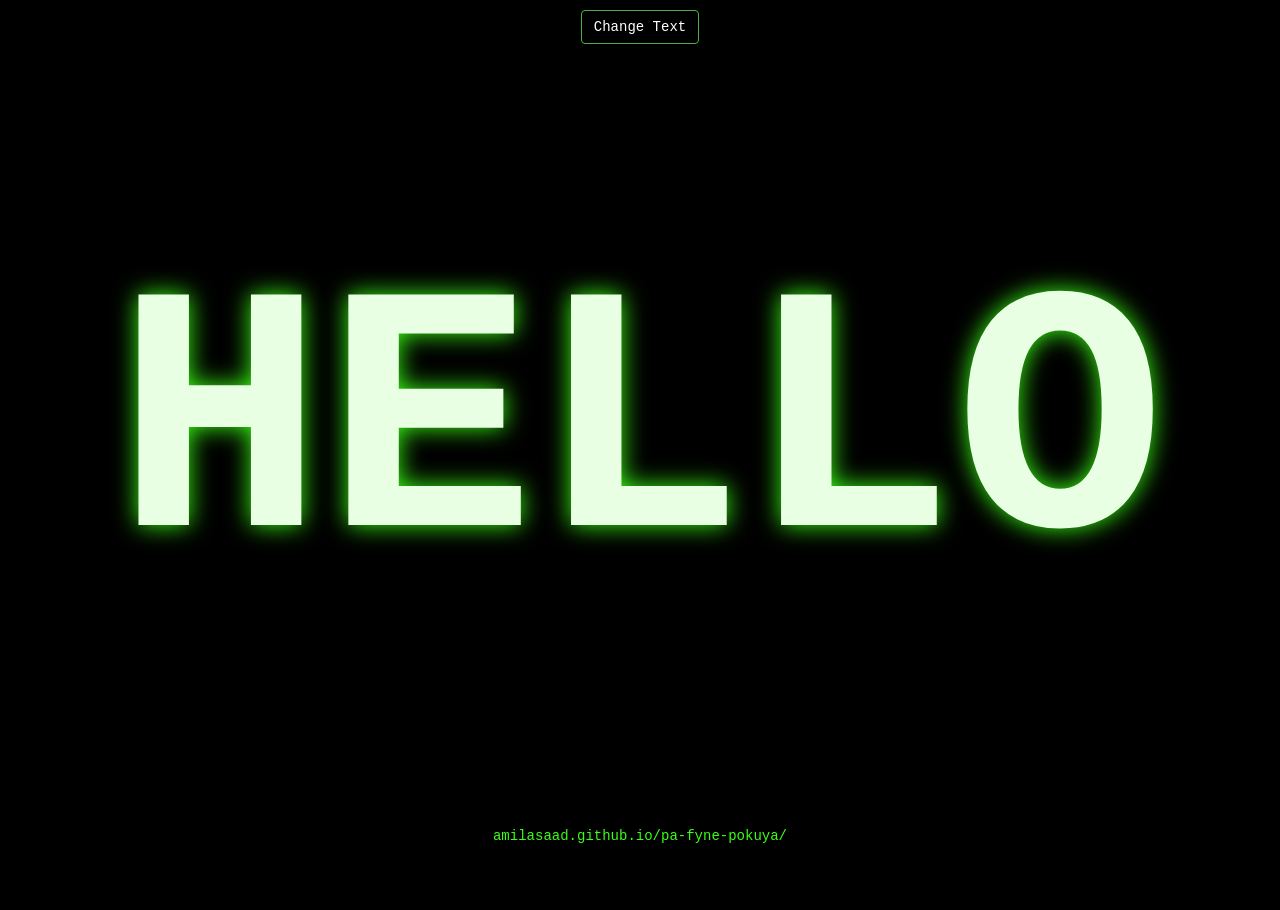
==== docs/index.html @ 4f036fe1 "Change footer link of the website" ====
<!DOCTYPE html>
<html>

<head>
    <title>Pa-fyne-poKuya</title>
    <meta charset="utf-8">
    <meta name="viewport" content="width=device-width, initial-scale=1">
    <link rel="stylesheet" href="https://maxcdn.bootstrapcdn.com/bootstrap/3.4.1/css/bootstrap.min.css">
    <script src="https://ajax.googleapis.com/ajax/libs/jquery/3.6.0/jquery.min.js"></script>
    <script src="https://maxcdn.bootstrapcdn.com/bootstrap/3.4.1/js/bootstrap.min.js"></script>
    <link rel="stylesheet" href="css/index.css">
</head>

<body>
    <script>
        alert("Instruction : \n\n\t1. Click 'Change text' to change the display text\n\t2. After changing double tap/click the screen to use fullscreen")
        function _displayText() {
            var data = document.getElementById("input-text")
            if (!!data && data.value.length < 9) {
                let value = document.getElementById('display-text').className = 'is-not-animatede-text'
                document.getElementById("display-text").innerHTML =`<nobr>&nbsp;${data.value}&nbsp;</nobr>`
            } else if(!!data) {
                let value = document.getElementById('display-text').className = 'animated-text'
                document.getElementById("display-text").innerHTML =`<nobr>&nbsp;${data.value}&nbsp;</nobr>`
            }
        }
        function getFullscreenElement() {
            return document.fullscreenElement
                || document.webkitFullscreenElement
                || document.mozFullscreenElement
                || document.msFullscreenElement;
        }

        function toggleFullscreen() {
            if (getFullscreenElement()) {
                document.exitFullscreen();
            } else {
                document.documentElement.requestFullscreen().catch(console.log);
            }
        }
        document.addEventListener('dblclick', () => {
            toggleFullscreen();
        });
    </script>
    <div class="modal-center">
        <!-- modal button -->
        <button type="button" class="btn btn-success btn-local-style" data-toggle="modal" data-target="#myModal">
            Change Text
        </button>
    </div>

    <!-- Modal -->
    <div class="modal fade" id="myModal" role="dialog">
        <div class="modal-dialog">

            <div class="modal-content">
                <div class="modal-header">
                    <button type="button" class="close" data-dismiss="modal">&times;</button>
                    <h4 class="modal-title">Search</h4>
                </div>
                <div class="modal-body">
                    <input id="input-text" type="text" class="text-field" placeholder="Enter a text here  . . .">
                </div>
                <div class="modal-footer">
                    <button type="button" class="btn btn-default" data-dismiss="modal"
                        onclick="_displayText()">Save</button>
                </div>
            </div>

        </div>
    </div>
    <div class="container">
        <p>
            <span class="is-not-animated-text" id="display-text"><nobr>&nbsp;HELLO&nbsp;</nobr></span>
        </p>
    </div>
    <div class="footer">
        <h6 class="text-size">amilasaad.github.io/pa-fyne-pokuya/</h6>
    </div>
</body>

</html>
---- docs/css/index.css ----
body {
    background-color: black;
    font-family: monospace;
    overflow: hidden;
    height: 100vh;
}

p {
    color: #e8ffe3;
    font-weight: bold;
    font-size: 25em;
    text-align: center;
    text-shadow: 0 0 25px #39FF14;
}

h6 {
    color: #39FF14;
    text-align: center;
}

.container {
    display: flex;
    justify-content: center;
    align-items: center;
    height: 85vh;
}

.width-size {
    display: flex;
    justify-content: center;
    width: 100vw;
}

.text-field {
    padding: 5px;
    height: 30px;
    width: 100%;
    border-radius: 10px;
    border: none;
    margin-bottom: 20px;
}

.inner-modal-content {
    margin-top: 5%;
    width: 80vw;
    display: inline-block;
}

.text-size {
    font-size: 1em;
}

.modal-center {
    margin: 10px;
    display: flex;
    align-items: center;
    justify-content: center;
}

.btn-local-style {
    background-color: transparent;
    border: 0 0 1px #39FF14;
}

label {
    display: block;
    background-color: #39FF14;
}

/* Loop text */

.animated-text {
    display: inline-block;
    /* Apply animation to this element */
    -webkit-animation: scrolling-left 20s linear infinite;
    animation: scrolling-left 20s linear infinite;
}

/* scrolling-left is continuous/repeatly text */
@keyframes scrolling-left {
    0% {
        transform: translateX(100%);
        -webkit-transform: translateX(100%);
    }

    100% {
        transform: translateX(-100%);
        -webkit-transform: translateX(-100%);
    }
}

@-webkit-keyframes scrolling-left {
    0% {
        -webkit-transform: translateX(100%);
    }

    100% {
        -webkit-transform: translateX(-100%);
    }
}
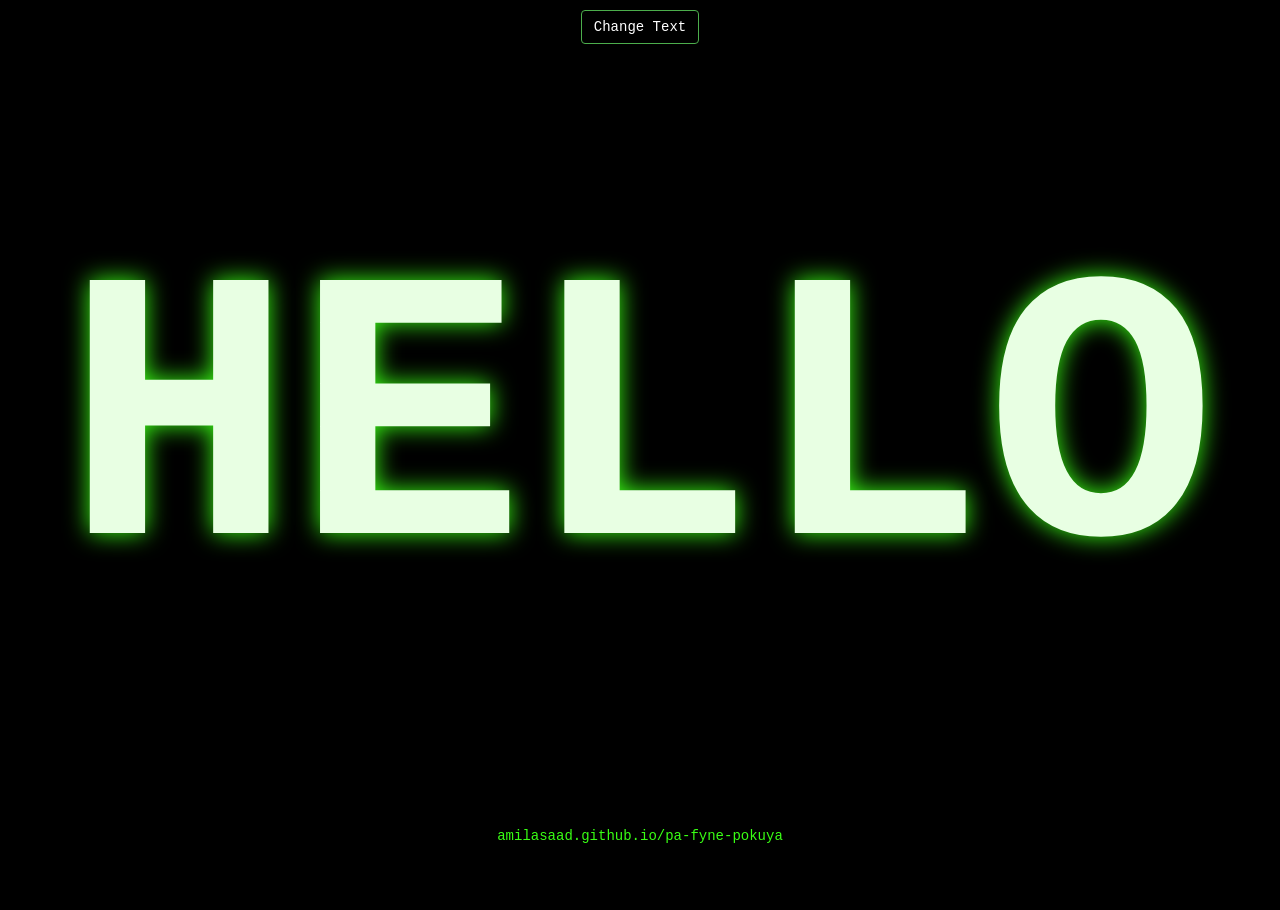
==== commit efc2303e: "Responsive display text and added third instruction" ====
--- a/docs/index.html
+++ b/docs/index.html
@@ -13,15 +13,15 @@
 
 <body>
     <script>
-        alert("Instruction : \n\n\t1. Click 'Change text' to change the display text\n\t2. After changing double tap/click the screen to use fullscreen")
+        alert("Instruction : \n\n\t1. Click 'Change text' to change the display text\n\t2. After changing double tap/click the screen to use fullscreen\n\t3.Please landscape your phone orientation")
         function _displayText() {
             var data = document.getElementById("input-text")
             if (!!data && data.value.length < 9) {
                 let value = document.getElementById('display-text').className = 'is-not-animatede-text'
-                document.getElementById("display-text").innerHTML =`<nobr>&nbsp;${data.value}&nbsp;</nobr>`
-            } else if(!!data) {
+                document.getElementById("display-text").innerHTML = `<nobr>&nbsp;${data.value}&nbsp;</nobr>`
+            } else if (!!data) {
                 let value = document.getElementById('display-text').className = 'animated-text'
-                document.getElementById("display-text").innerHTML =`<nobr>&nbsp;${data.value}&nbsp;</nobr>`
+                document.getElementById("display-text").innerHTML = `<nobr>&nbsp;${data.value}&nbsp;</nobr>`
             }
         }
         function getFullscreenElement() {
@@ -71,11 +71,13 @@
     </div>
     <div class="container">
         <p>
-            <span class="is-not-animated-text" id="display-text"><nobr>&nbsp;HELLO&nbsp;</nobr></span>
+            <span class="is-not-animated-text" id="display-text">
+                <nobr>&nbsp;HELLO&nbsp;</nobr>
+            </span>
         </p>
     </div>
     <div class="footer">
-        <h6 class="text-size">amilasaad.github.io/pa-fyne-pokuya/</h6>
+        <h6 class="text-size">amilasaad.github.io/pa-fyne-pokuya</h6>
     </div>
 </body>
 
--- a/docs/css/index.css
+++ b/docs/css/index.css
@@ -8,7 +8,7 @@
 p {
     color: #e8ffe3;
     font-weight: bold;
-    font-size: 25em;
+    font-size: 30vw;
     text-align: center;
     text-shadow: 0 0 25px #39FF14;
 }
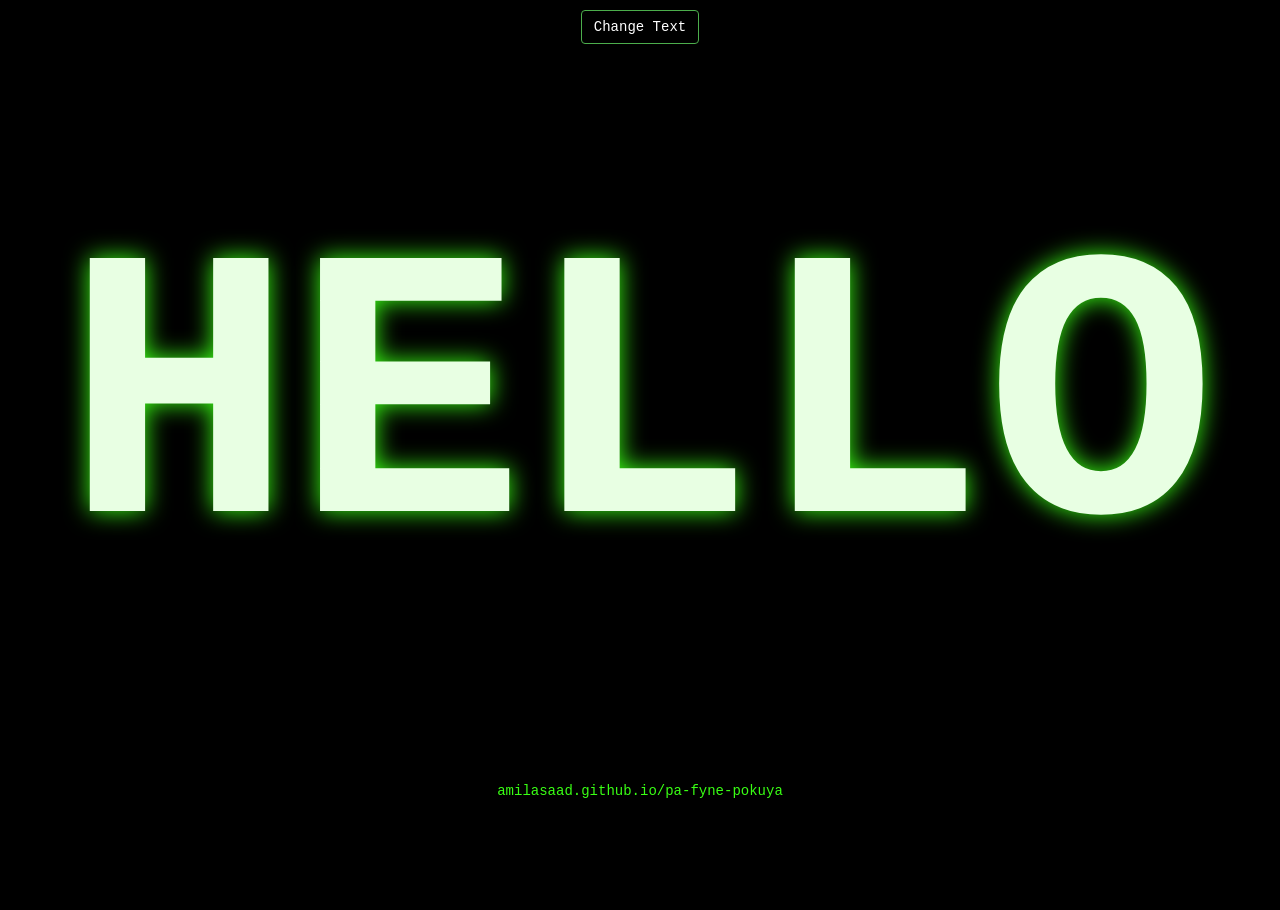
==== commit fbd08695: "Adjusted validation size of display text" ====
--- a/docs/index.html
+++ b/docs/index.html
@@ -13,10 +13,10 @@
 
 <body>
     <script>
-        alert("Instruction : \n\n\t1. Click 'Change text' to change the display text\n\t2. After changing double tap/click the screen to use fullscreen\n\t3.Please landscape your phone orientation")
+        alert("Instruction : \n\n\t1. Click 'Change text' to change the display text\n\t2. After changing double tap/click the screen to use fullscreen\n\t3. Please landscape your phone orientation")
         function _displayText() {
             var data = document.getElementById("input-text")
-            if (!!data && data.value.length < 9) {
+            if (!!data && data.value.length < 8) {
                 let value = document.getElementById('display-text').className = 'is-not-animatede-text'
                 document.getElementById("display-text").innerHTML = `<nobr>&nbsp;${data.value}&nbsp;</nobr>`
             } else if (!!data) {
--- a/docs/css/index.css
+++ b/docs/css/index.css
@@ -22,7 +22,7 @@
     display: flex;
     justify-content: center;
     align-items: center;
-    height: 85vh;
+    height: 80vh;
 }
 
 .width-size {
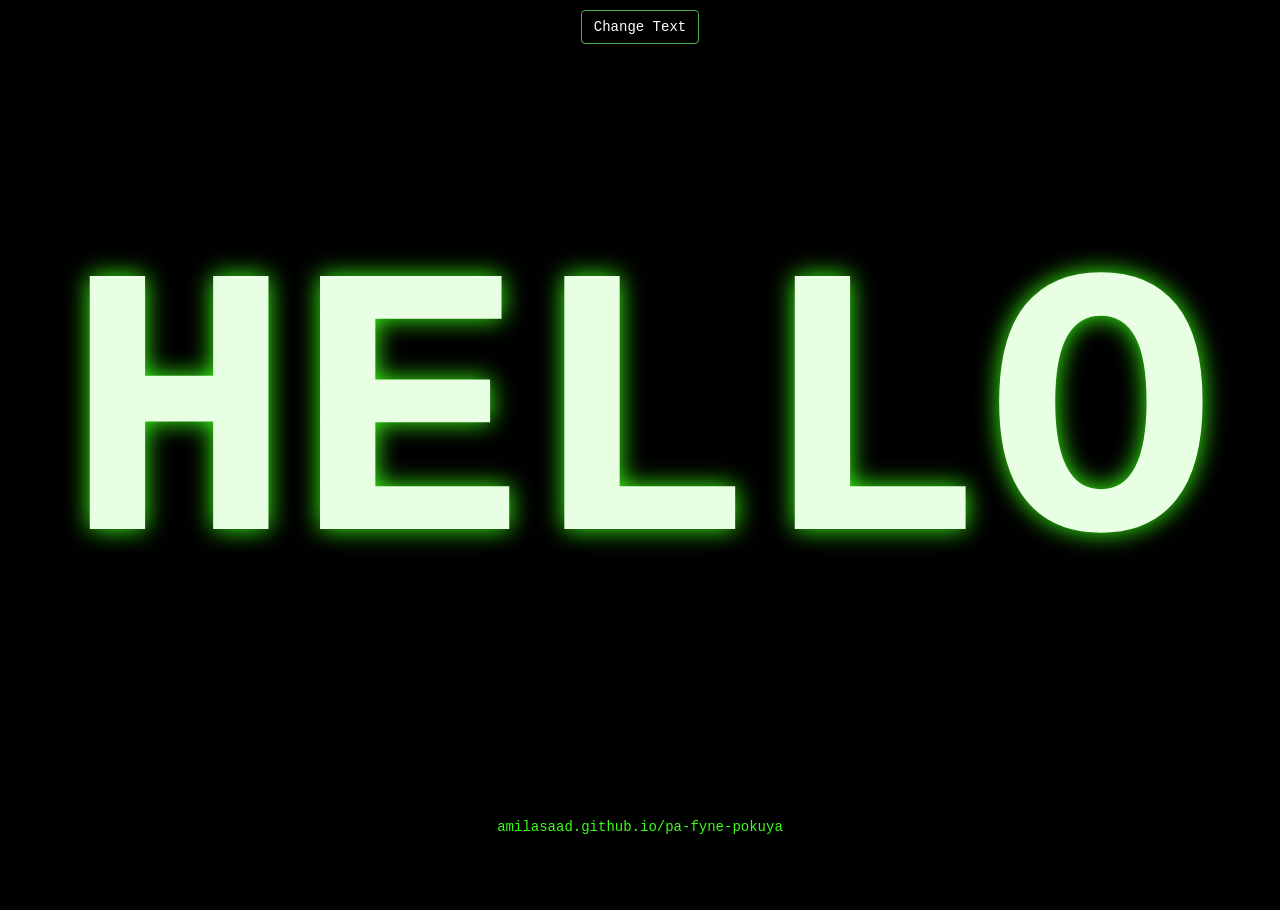
==== commit f49aee2d: "Adjusted display text validation and container css" ====
--- a/docs/index.html
+++ b/docs/index.html
@@ -16,7 +16,7 @@
         alert("Instruction : \n\n\t1. Click 'Change text' to change the display text\n\t2. After changing double tap/click the screen to use fullscreen\n\t3. Please landscape your phone orientation")
         function _displayText() {
             var data = document.getElementById("input-text")
-            if (!!data && data.value.length < 8) {
+            if (!!data && data.value.length < 7) {
                 let value = document.getElementById('display-text').className = 'is-not-animatede-text'
                 document.getElementById("display-text").innerHTML = `<nobr>&nbsp;${data.value}&nbsp;</nobr>`
             } else if (!!data) {
--- a/docs/css/index.css
+++ b/docs/css/index.css
@@ -22,7 +22,7 @@
     display: flex;
     justify-content: center;
     align-items: center;
-    height: 80vh;
+    height: 84%;
 }
 
 .width-size {
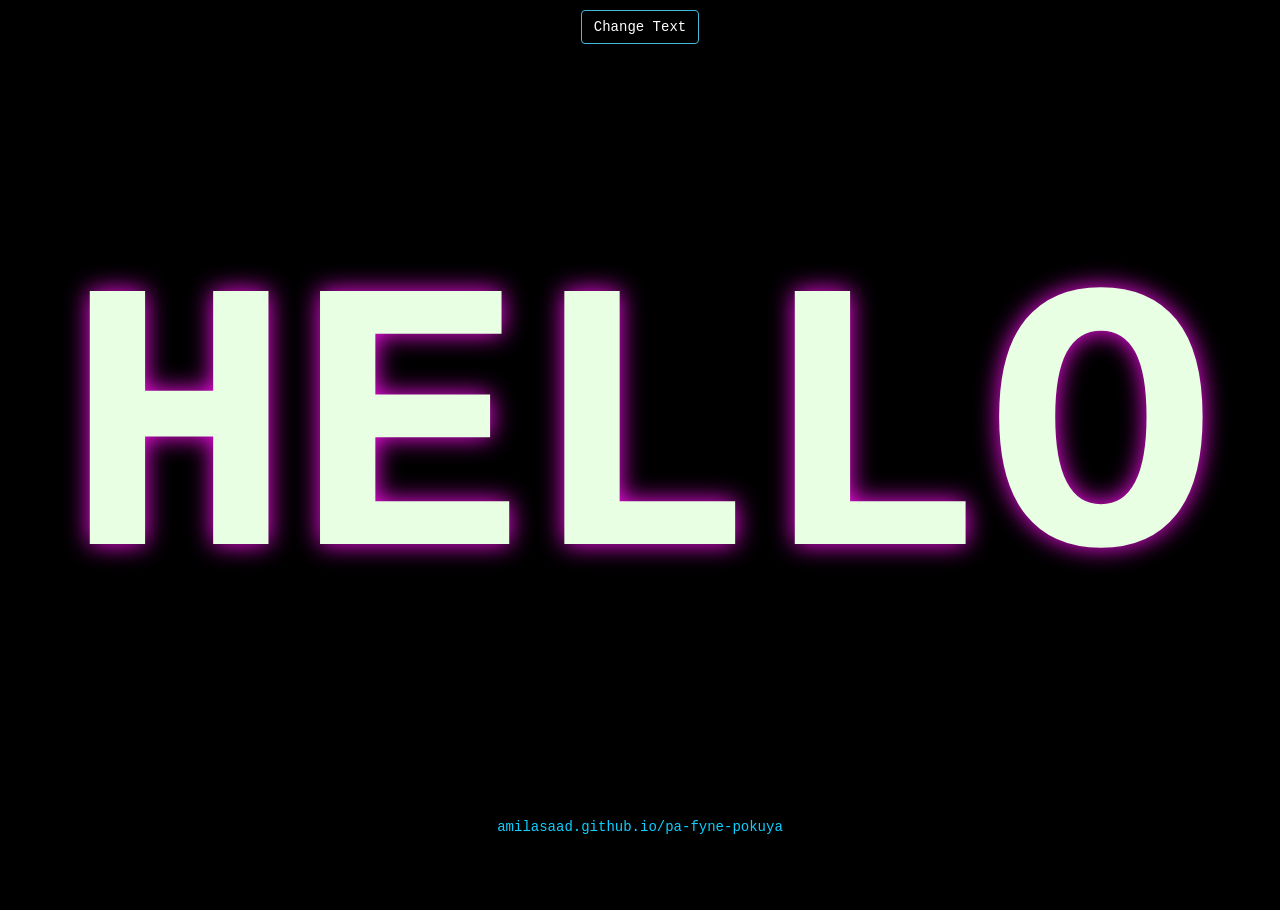
==== commit dac19698: "Enhance validation and design" ====
--- a/docs/index.html
+++ b/docs/index.html
@@ -16,12 +16,20 @@
         alert("Instruction : \n\n\t1. Click 'Change text' to change the display text\n\t2. After changing double tap/click the screen to use fullscreen\n\t3. Please landscape your phone orientation")
         function _displayText() {
             var data = document.getElementById("input-text")
-            if (!!data && data.value.length < 7) {
-                let value = document.getElementById('display-text').className = 'is-not-animatede-text'
-                document.getElementById("display-text").innerHTML = `<nobr>&nbsp;${data.value}&nbsp;</nobr>`
+            // document.getElementById('display-text1').className = 'is-not-animatede-text'
+            // document.getElementById('display-text2').className = 'is-not-animatede-text'
+            // document.getElementById('display-text1').innerHTML = '<nobr>HELLLO</nobr>'
+            // document.getElementById('display-text2').innerText = ''
+            if (!!data && data.value.length < 6) {
+                document.getElementById('display-text1').className = 'is-not-animated-text'
+                document.getElementById('display-text2').className = 'is-not-animated-text'
+                document.getElementById('display-text1').innerHTML = `<nobr>${data.value}</nobr>`
+                document.getElementById('display-text2').innerText = ''
             } else if (!!data) {
-                let value = document.getElementById('display-text').className = 'animated-text'
-                document.getElementById("display-text").innerHTML = `<nobr>&nbsp;${data.value}&nbsp;</nobr>`
+                document.getElementById('display-text1').className = 'animated-text1'
+                document.getElementById('display-text2').className = 'animated-text2'
+                document.getElementById('display-text1').innerHTML = `<nobr>&nbsp;${data.value}</nobr>`
+                document.getElementById('display-text2').innerHTML = `<nobr>&nbsp;${data.value}&nbsp;</nobr>`
             }
         }
         function getFullscreenElement() {
@@ -44,7 +52,7 @@
     </script>
     <div class="modal-center">
         <!-- modal button -->
-        <button type="button" class="btn btn-success btn-local-style" data-toggle="modal" data-target="#myModal">
+        <button type="button" class="btn btn-info btn-local-style" data-toggle="modal" data-target="#myModal">
             Change Text
         </button>
     </div>
@@ -70,9 +78,12 @@
         </div>
     </div>
     <div class="container">
-        <p>
-            <span class="is-not-animated-text" id="display-text">
-                <nobr>&nbsp;HELLO&nbsp;</nobr>
+        <p class="paragraph">
+            <span class="is-not-animated-text" id="display-text1">
+                <nobr>HELLO</nobr>
+            </span>
+            <span class="is-not-animated-text" id="display-text2">
+                <nobr></nobr>
             </span>
         </p>
     </div>
--- a/docs/css/index.css
+++ b/docs/css/index.css
@@ -10,11 +10,18 @@
     font-weight: bold;
     font-size: 30vw;
     text-align: center;
-    text-shadow: 0 0 25px #39FF14;
+    text-shadow: 0 0 25px #FF0EF3;
+}
+
+.paragraph {
+    width: 100%;
+    padding-top: 20px;
+    margin: 0 auto;
+    white-space: nowrap;
 }
 
 h6 {
-    color: #39FF14;
+    color: #0ecfff;
     text-align: center;
 }
 
@@ -23,6 +30,8 @@
     justify-content: center;
     align-items: center;
     height: 84%;
+    width: 100%;
+    overflow: hidden;
 }
 
 .width-size {
@@ -59,42 +68,46 @@
 
 .btn-local-style {
     background-color: transparent;
-    border: 0 0 1px #39FF14;
 }
 
 label {
     display: block;
-    background-color: #39FF14;
+    background-color: #FF0EF3;
 }
 
 /* Loop text */
 
-.animated-text {
+.animated-text1 {
     display: inline-block;
-    /* Apply animation to this element */
-    -webkit-animation: scrolling-left 20s linear infinite;
-    animation: scrolling-left 20s linear infinite;
+    -webkit-animation: scrolling-to-left1 20s linear infinite;
+    animation: scrolling-to-left1 20s linear infinite;
 }
 
-/* scrolling-left is continuous/repeatly text */
-@keyframes scrolling-left {
-    0% {
-        transform: translateX(100%);
-        -webkit-transform: translateX(100%);
-    }
-
-    100% {
-        transform: translateX(-100%);
-        -webkit-transform: translateX(-100%);
-    }
+.animated-text2 {
+    display: inline-block;
+    -webkit-animation: scrolling-to-left2 20s linear infinite;
+    animation: scrolling-to-left2 20s linear infinite;
+    animation-delay: 10s;
 }
 
-@-webkit-keyframes scrolling-left {
-    0% {
-        -webkit-transform: translateX(100%);
-    }
+@keyframes scrolling-to-left1 {
+    0% {transform: translateX(100%);
+        -webkit-transform: translateX(100%);}
+      100% {transform: translateX(-100%);
+          -webkit-transform: translateX(-100%);}
+}
+@keyframes scrolling-to-left2 {
+    0% {transform: translateX(0%);
+        -webkit-transform: translateX(0%);}
+      100% {transform: translateX(-200%);
+          -webkit-transform: translateX(-200%);}
+}
 
-    100% {
-        -webkit-transform: translateX(-100%);
-    }
+@-webkit-keyframes scrolling-to-left1 {
+    0% {-webkit-transform: translateX(100%);}
+      100% {-webkit-transform: translateX(-100%);}
+}
+@-webkit-keyframes scrolling-to-left2 {
+    0% {-webkit-transform: translateX(0%);}
+      100% {-webkit-transform: translateX(-200%);}
 }
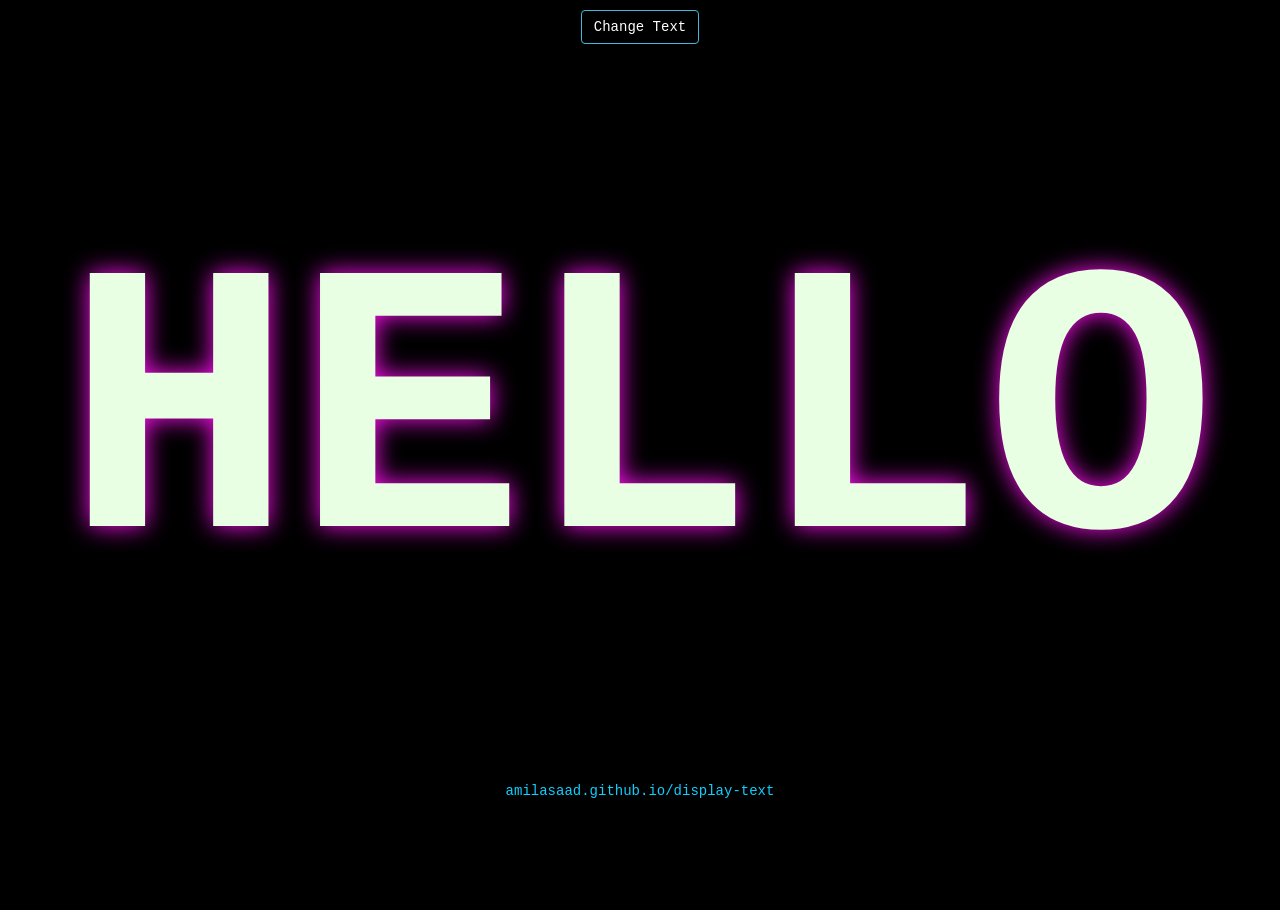
==== commit 02f6d5dc: "Changed link name" ====
--- a/docs/index.html
+++ b/docs/index.html
@@ -88,7 +88,7 @@
         </p>
     </div>
     <div class="footer">
-        <h6 class="text-size">amilasaad.github.io/pa-fyne-pokuya</h6>
+        <h6 class="text-size">amilasaad.github.io/display-text</h6>
     </div>
 </body>
 
--- a/docs/css/index.css
+++ b/docs/css/index.css
@@ -29,7 +29,7 @@
     display: flex;
     justify-content: center;
     align-items: center;
-    height: 84%;
+    height: 80%;
     width: 100%;
     overflow: hidden;
 }
@@ -91,23 +91,45 @@
 }
 
 @keyframes scrolling-to-left1 {
-    0% {transform: translateX(100%);
-        -webkit-transform: translateX(100%);}
-      100% {transform: translateX(-100%);
-          -webkit-transform: translateX(-100%);}
+    0% {
+        transform: translateX(100%);
+        -webkit-transform: translateX(100%);
+    }
+
+    100% {
+        transform: translateX(-100%);
+        -webkit-transform: translateX(-100%);
+    }
 }
+
 @keyframes scrolling-to-left2 {
-    0% {transform: translateX(0%);
-        -webkit-transform: translateX(0%);}
-      100% {transform: translateX(-200%);
-          -webkit-transform: translateX(-200%);}
+    0% {
+        transform: translateX(0%);
+        -webkit-transform: translateX(0%);
+    }
+
+    100% {
+        transform: translateX(-200%);
+        -webkit-transform: translateX(-200%);
+    }
 }
 
 @-webkit-keyframes scrolling-to-left1 {
-    0% {-webkit-transform: translateX(100%);}
-      100% {-webkit-transform: translateX(-100%);}
+    0% {
+        -webkit-transform: translateX(100%);
+    }
+
+    100% {
+        -webkit-transform: translateX(-100%);
+    }
 }
+
 @-webkit-keyframes scrolling-to-left2 {
-    0% {-webkit-transform: translateX(0%);}
-      100% {-webkit-transform: translateX(-200%);}
+    0% {
+        -webkit-transform: translateX(0%);
+    }
+
+    100% {
+        -webkit-transform: translateX(-200%);
+    }
 }
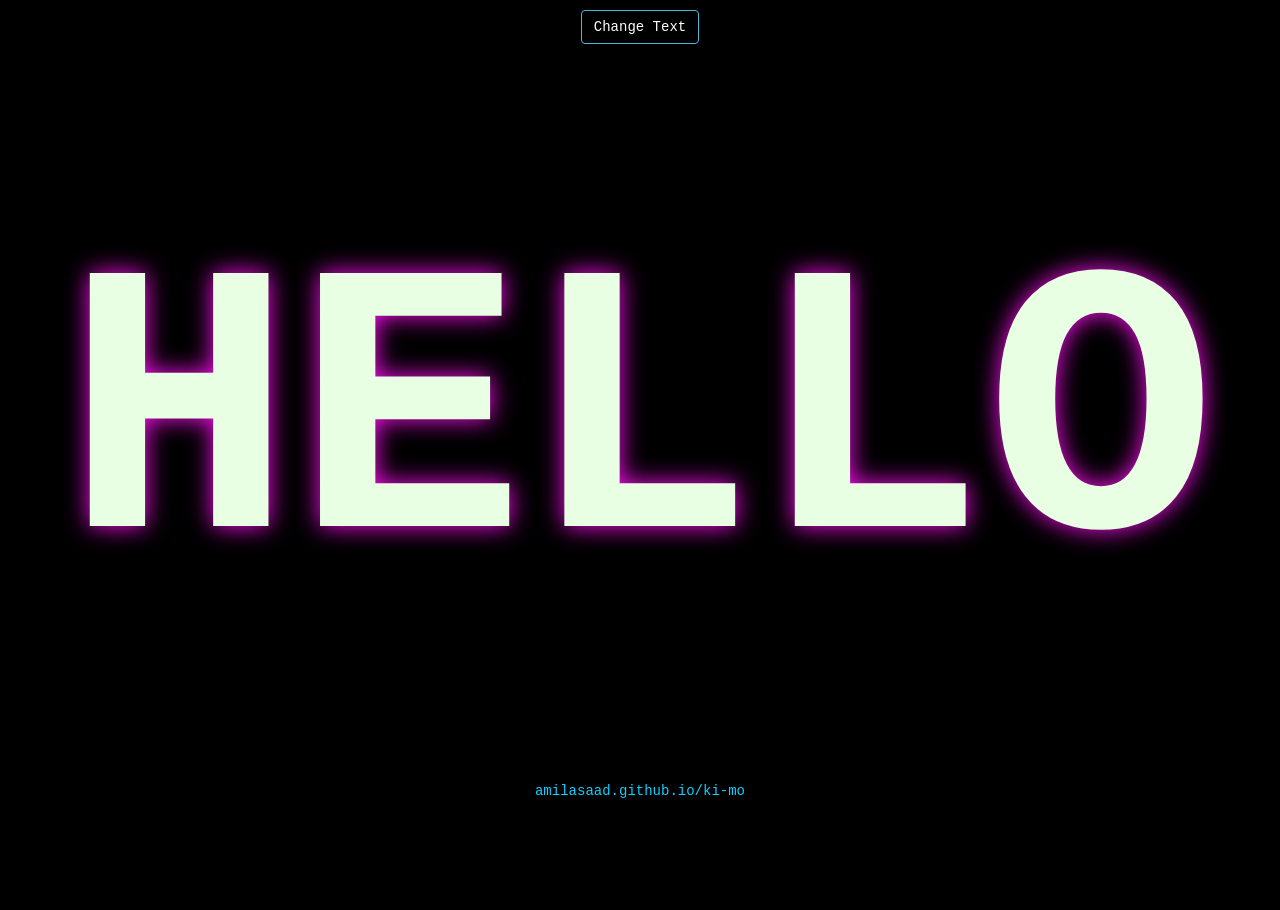
==== commit 5a740c92: "Changed link name to ki-mo" ====
--- a/docs/index.html
+++ b/docs/index.html
@@ -2,7 +2,7 @@
 <html>
 
 <head>
-    <title>Pa-fyne-poKuya</title>
+    <title>Ki-mo</title>
     <meta charset="utf-8">
     <meta name="viewport" content="width=device-width, initial-scale=1">
     <link rel="stylesheet" href="https://maxcdn.bootstrapcdn.com/bootstrap/3.4.1/css/bootstrap.min.css">
@@ -88,7 +88,7 @@
         </p>
     </div>
     <div class="footer">
-        <h6 class="text-size">amilasaad.github.io/display-text</h6>
+        <h6 class="text-size">amilasaad.github.io/ki-mo</h6>
     </div>
 </body>
 
